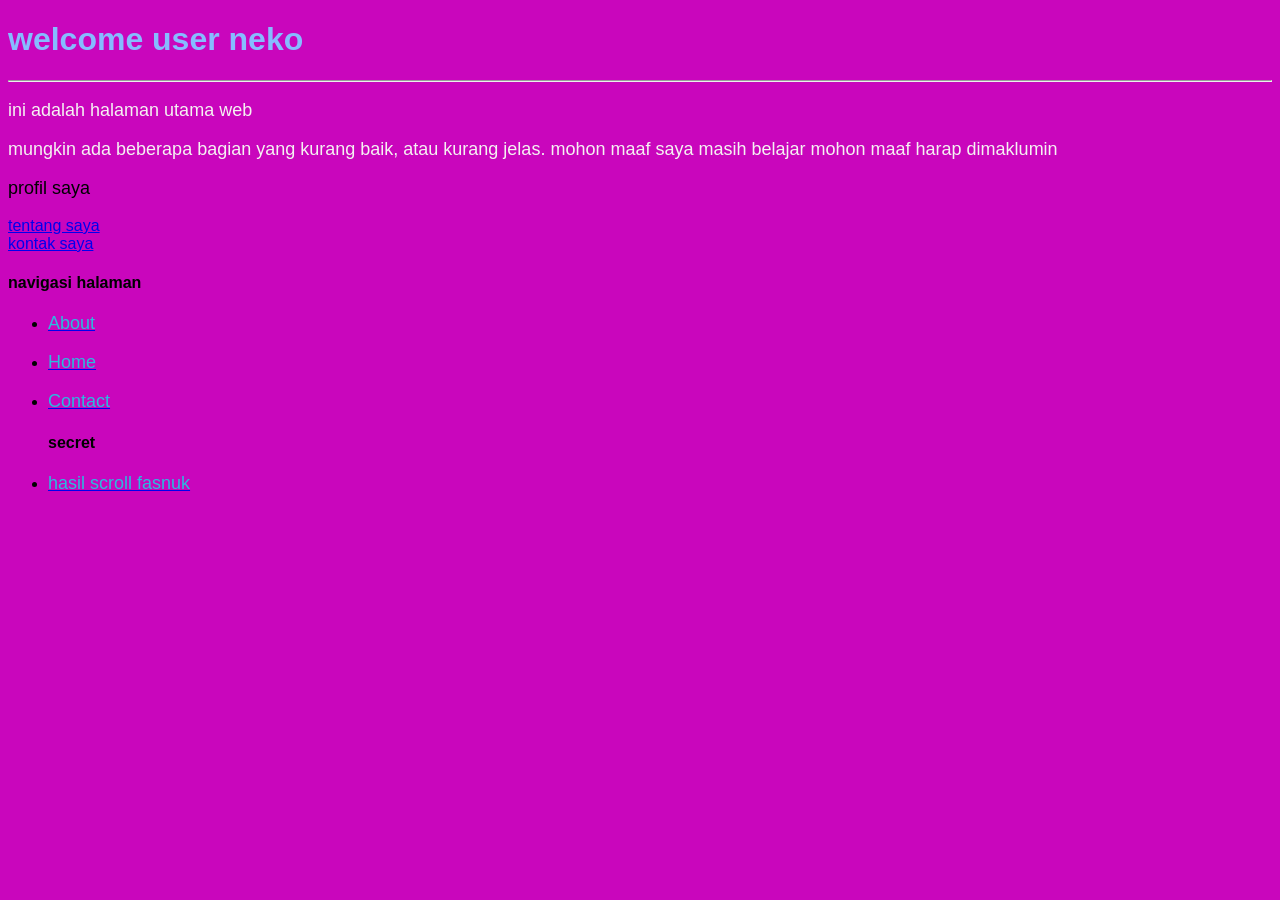
==== project-web/index.html @ 34a077f7 "Add files via upload" ====
<!DOCTYPE html>
<html>
    <head>
        <title>Home</title>

        <link rel="stylesheet"
     href="style.css">

    </head>
    <body>

        <h1>welcome user neko</h1><hr>

        <p>ini adalah halaman utama web</p>

        <p>mungkin ada beberapa bagian yang kurang baik,
            atau kurang jelas. mohon maaf saya masih belajar mohon
             maaf harap dimaklumin</p>

        
          
        <p class="warna01">profil saya</p>
        <a href="about.html">tentang saya</a>

        <br>

        <a href="contact.html">kontak saya</a>



        
       
        <br>
        <h4>navigasi halaman</h4>
    <div>   
    <ul>   
        <li> <a href="about.html"><p class="warna02">About</p></a></li>
        <li> <a href="index.html"><p class="warna02">Home</p></a></li>
        <li> <a href="contact.html"><p class="warna02">Contact</p></a></li>
        <h4>secret</h4>
        <li> <a href="gallery.html"><p class="warna02">hasil scroll fasnuk</p></a></li>
    </ul></div>



    </body>
</html>
---- project-web/style.css ----
body {
    background-color: rgb(201, 6, 188);
}

h1 {
    color: #86bcff;
}

p {
    color: rgb(245, 242, 242);
}

.warna01 {
    color: rgb(0, 0, 0);
}

.warna02 {
    color: rgb(43, 187, 223);
}





p {
    font-size: 18px;
}

body {
    font-family: Arial;
}
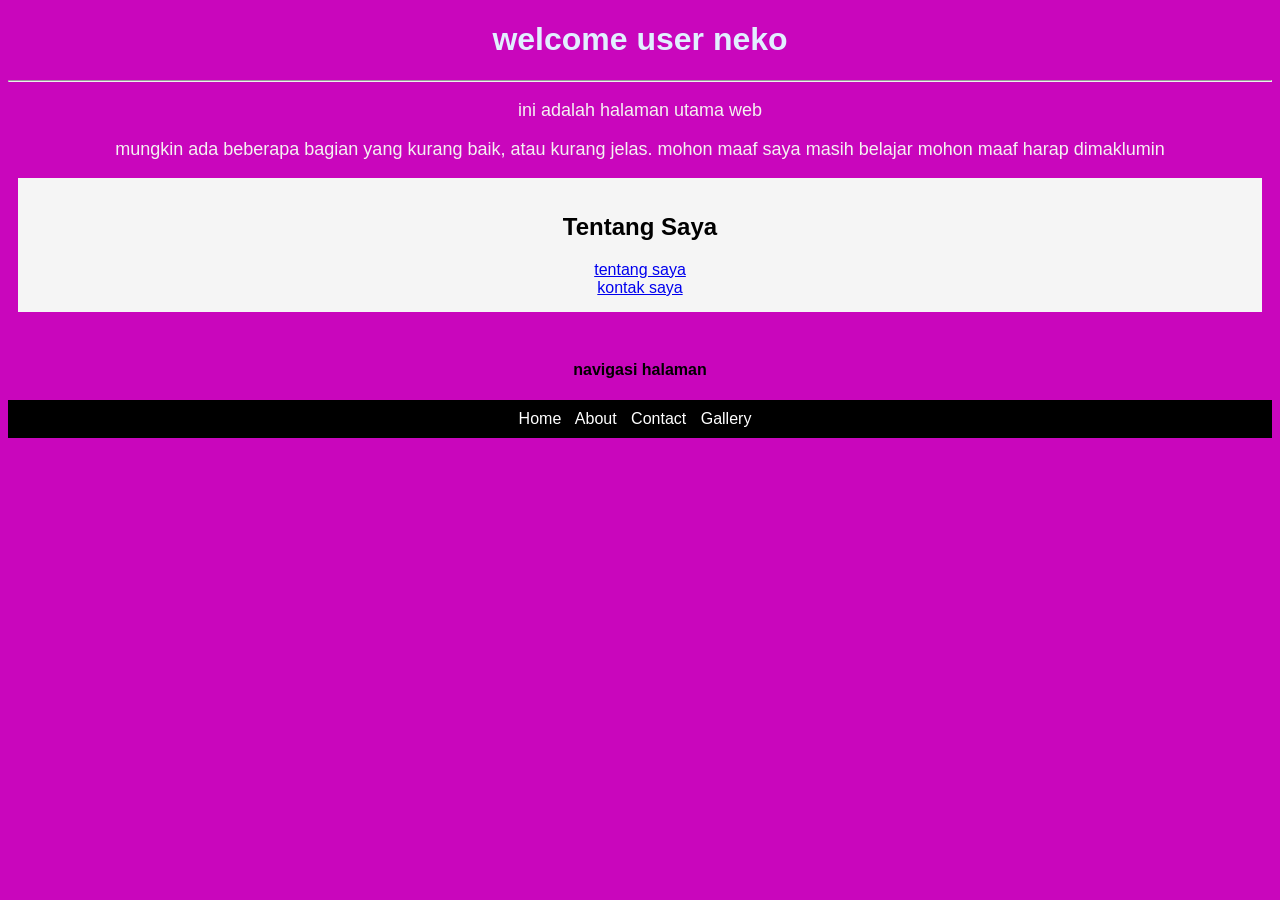
==== commit 8e3eb039: "Add files via upload" ====
--- a/project-web/index.html
+++ b/project-web/index.html
@@ -9,7 +9,7 @@
     </head>
     <body>
 
-        <h1>welcome user neko</h1><hr>
+        <div class="tengah"> <h1>welcome user neko</h1><hr>
 
         <p>ini adalah halaman utama web</p>
 
@@ -19,12 +19,13 @@
 
         
           
-        <p class="warna01">profil saya</p>
-        <a href="about.html">tentang saya</a>
-
+        <div class="card">
+    <h2>Tentang Saya</h2>
+    <a href="about.html">tentang saya</a>
         <br>
-
         <a href="contact.html">kontak saya</a>
+</div>
+        
 
 
 
@@ -32,14 +33,12 @@
        
         <br>
         <h4>navigasi halaman</h4>
-    <div>   
-    <ul>   
-        <li> <a href="about.html"><p class="warna02">About</p></a></li>
-        <li> <a href="index.html"><p class="warna02">Home</p></a></li>
-        <li> <a href="contact.html"><p class="warna02">Contact</p></a></li>
-        <h4>secret</h4>
-        <li> <a href="gallery.html"><p class="warna02">hasil scroll fasnuk</p></a></li>
-    </ul></div>
+    <div class="navbar">
+    <a href="index.html">Home</a>
+    <a href="about.html">About</a>
+    <a href="contact.html">Contact</a>
+    <a href="gallery.html">Gallery</a>
+</div>
 
 
 
--- a/project-web/style.css
+++ b/project-web/style.css
@@ -2,8 +2,13 @@
     background-color: rgb(201, 6, 188);
 }
 
+.tengah {
+    text-align: center;
+}
+
+
 h1 {
-    color: #86bcff;
+    color: #e2efff;
 }
 
 p {
@@ -20,6 +25,28 @@
 
 
 
+.navbar {
+    background-color: black;
+    padding: 10px;
+}
+
+.navbar a {
+    color: white;
+    margin-right: 10px;
+    text-decoration: none;
+}
+
+
+
+
+
+.card {
+    background-color: rgb(245, 245, 245);
+    padding: 15px;
+    margin: 10px;
+}
+
+
 
 
 p {
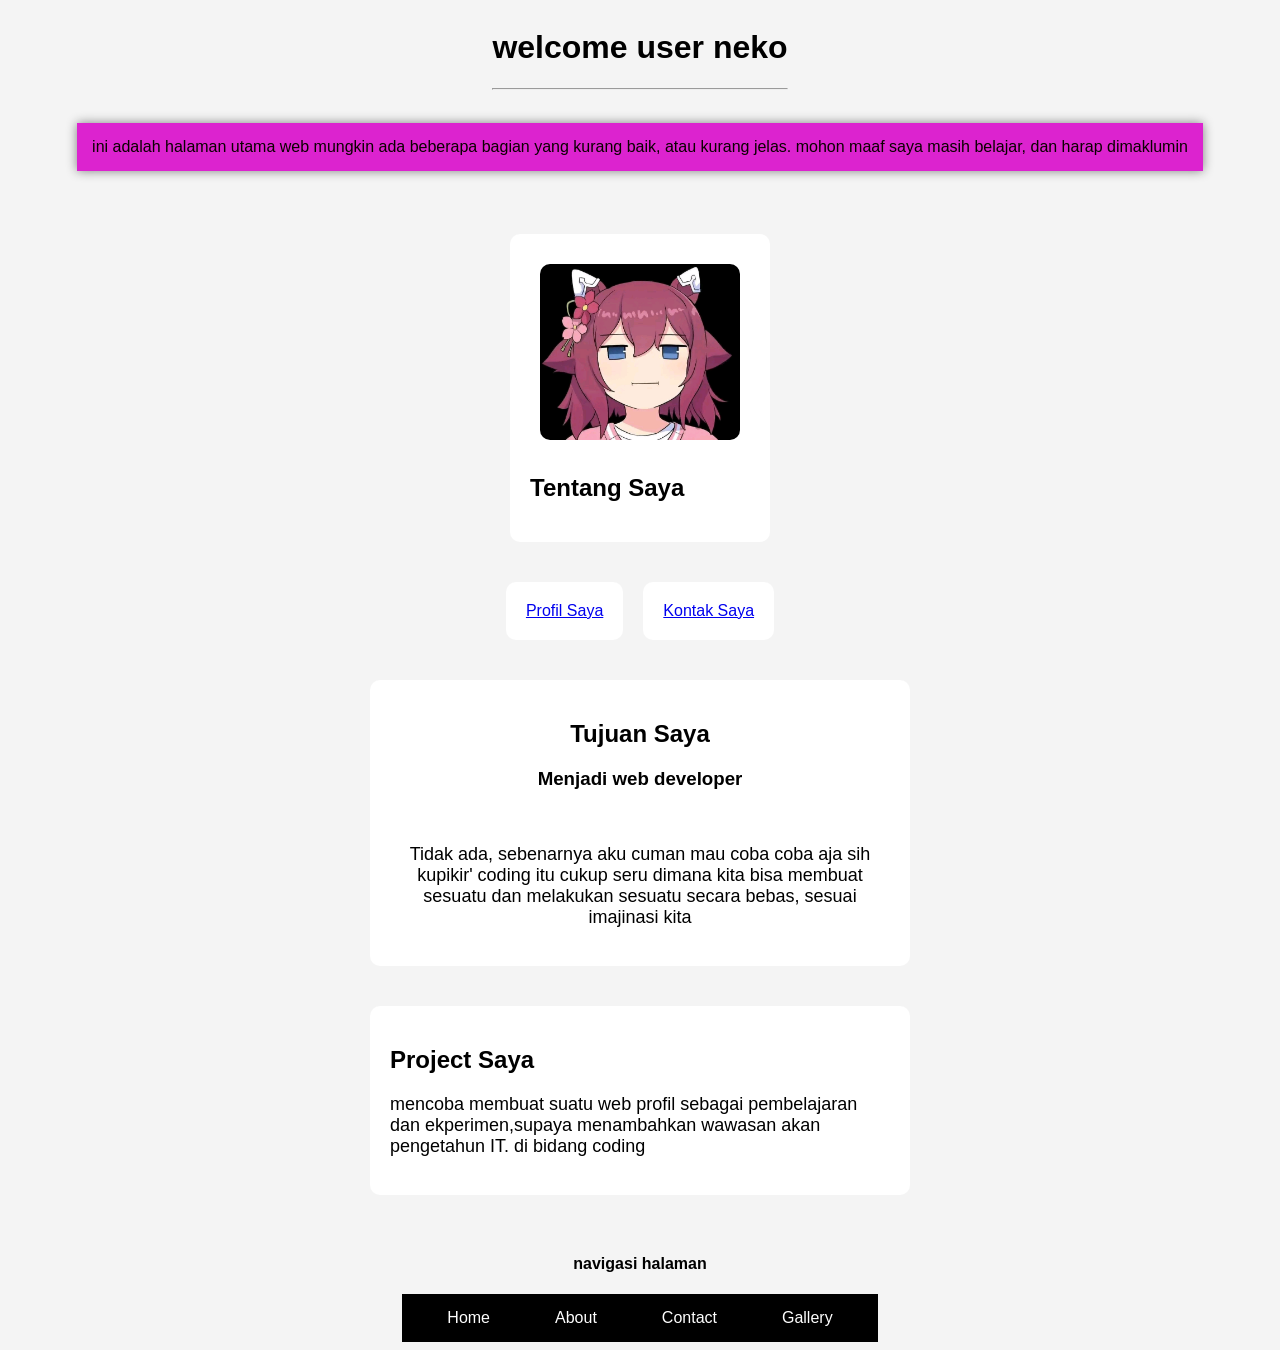
==== commit 5eab7c25: "Add files via upload" ====
--- a/project-web/index.html
+++ b/project-web/index.html
@@ -8,28 +8,51 @@
 
     </head>
     <body>
+<div class="container">
+        <div class="tengah"> <h1>welcome user neko</h1><hr></div></div>
 
-        <div class="tengah"> <h1>welcome user neko</h1><hr>
+        <div class="container">
+            <div class="box">
+        <div class="back01">
+       <div class="warna01"> ini adalah halaman utama web
+            mungkin ada beberapa bagian yang kurang baik,
+            atau kurang jelas. mohon maaf saya masih belajar, dan
+             harap dimaklumin</div></div></div></div></div>
+<br>
+        <div class="container">
+    <div class="box">      
+        <div class="card">
+             <img src="gambar/02.jpg"alt="gbr02">
+    <h2>Tentang Saya</h2></div></div></div>
 
-        <p>ini adalah halaman utama web</p>
 
-        <p>mungkin ada beberapa bagian yang kurang baik,
-            atau kurang jelas. mohon maaf saya masih belajar mohon
-             maaf harap dimaklumin</p>
+    <div class="container">
+    <div class="layout">
+    <div class="card"><a href="about.html">Profil Saya</a></div>
+    
+    <div class="card"><a href="contact.html">Kontak Saya</a></div>
 
+   
+</div></div></div>
         
-          
-        <div class="card">
-    <h2>Tentang Saya</h2>
-    <a href="about.html">tentang saya</a>
-        <br>
-        <a href="contact.html">kontak saya</a>
+
+<div class="container">
+<div class="card">
+    <div class="tengah">
+    <h2>Tujuan Saya</h2>
+    <h3>Menjadi web developer</h3>
+    <br><p>Tidak ada, sebenarnya aku cuman mau coba coba aja sih kupikir' coding itu cukup seru dimana kita bisa membuat sesuatu dan melakukan sesuatu secara bebas, sesuai imajinasi kita  </p>
+</div></div> </div>
+
+<div class="card">
+    <h2>Project Saya</h2>
+    <p>mencoba membuat suatu web profil sebagai pembelajaran dan ekperimen,supaya menambahkan wawasan akan pengetahun IT. di bidang coding</p>
 </div>
-        
 
 
 
-        
+<div class="container">
+       <div class="tengah">
        
         <br>
         <h4>navigasi halaman</h4>
@@ -38,7 +61,7 @@
     <a href="about.html">About</a>
     <a href="contact.html">Contact</a>
     <a href="gallery.html">Gallery</a>
-</div>
+</div></div></div>
 
 
 
--- a/project-web/style.css
+++ b/project-web/style.css
@@ -1,5 +1,7 @@
 body {
-    background-color: rgb(201, 6, 188);
+    background-color: #f4f4f4;
+    font-family: Arial, sans-serif;
+
 }
 
 .tengah {
@@ -8,52 +10,113 @@
 
 
 h1 {
-    color: #e2efff;
-}
-
-p {
-    color: rgb(245, 242, 242);
-}
-
-.warna01 {
-    color: rgb(0, 0, 0);
-}
-
-.warna02 {
-    color: rgb(43, 187, 223);
+    color: #000000;
 }
 
 
 
-.navbar {
-    background-color: black;
-    padding: 10px;
+
+p {
+    color: rgb(0, 0, 0);
+    font-size: 18px;
 }
 
-.navbar a {
-    color: white;
-    margin-right: 10px;
-    text-decoration: none;
+.warna01 {
+    color: rgb(11, 0, 0);
+    font-family: Arial;
 }
 
 
 
 
 
+.navbar {
+    background-color: black;
+    padding: 10px 20px;
+    display:flex;
+    justify-content: space-between;
+    margin: 0 15px;
+    gap: 15px;
+    align-items: center;
+
+
+}
+
+.navbar a {
+    color: rgb(254, 254, 254);
+    margin-right: 10px;
+    text-decoration: none;
+    display: center;
+    margin:  0 15px;
+    transition: 0.3s;
+    padding: 5px 10px;
+    border-radius: 5px;
+
+
+}
+
+.navbar a:hover {
+    color: yellow;
+    background-color: gray;
+}
+
+.back03 {
+    background-color: rgb(220, 35, 207);
+    padding: 5px;
+    margin: 10px;
+   
+
+
+    
+}
+
+
+.back01 {
+    background-color: rgb(220, 35, 207);
+    padding: 15px;
+    margin: 25px;
+    box-shadow: 0px 0px 10px gray;
+    display:flex;
+    justify-content: center;
+    gap: 15px;
+
+}
+
 .card {
-    background-color: rgb(245, 245, 245);
-    padding: 15px;
-    margin: 10px;
+    background-color: rgb(255, 255, 255);
+    padding: 20px;
+    box-shadow: 0 4px 10px rgba(0,0,0,0,1);
+    max-width: 500px;
+    margin: 20px auto;
+    border-radius: 10px;
+
+    
+
 }
 
 
 
-
-p {
-    font-size: 18px;
+img {
+    width: 200px;
+    border-radius: 10px;
+    margin: 10px 10px;
 }
 
-body {
-    font-family: Arial;
+
+.box {
+    display: flex;
+    justify-content: center;
+    gap: 10px;
 }
 
+
+.container {
+    display: flex;
+    justify-content: center;
+
+}
+
+.layout{
+    display: flex;
+    gap: 20px;
+}
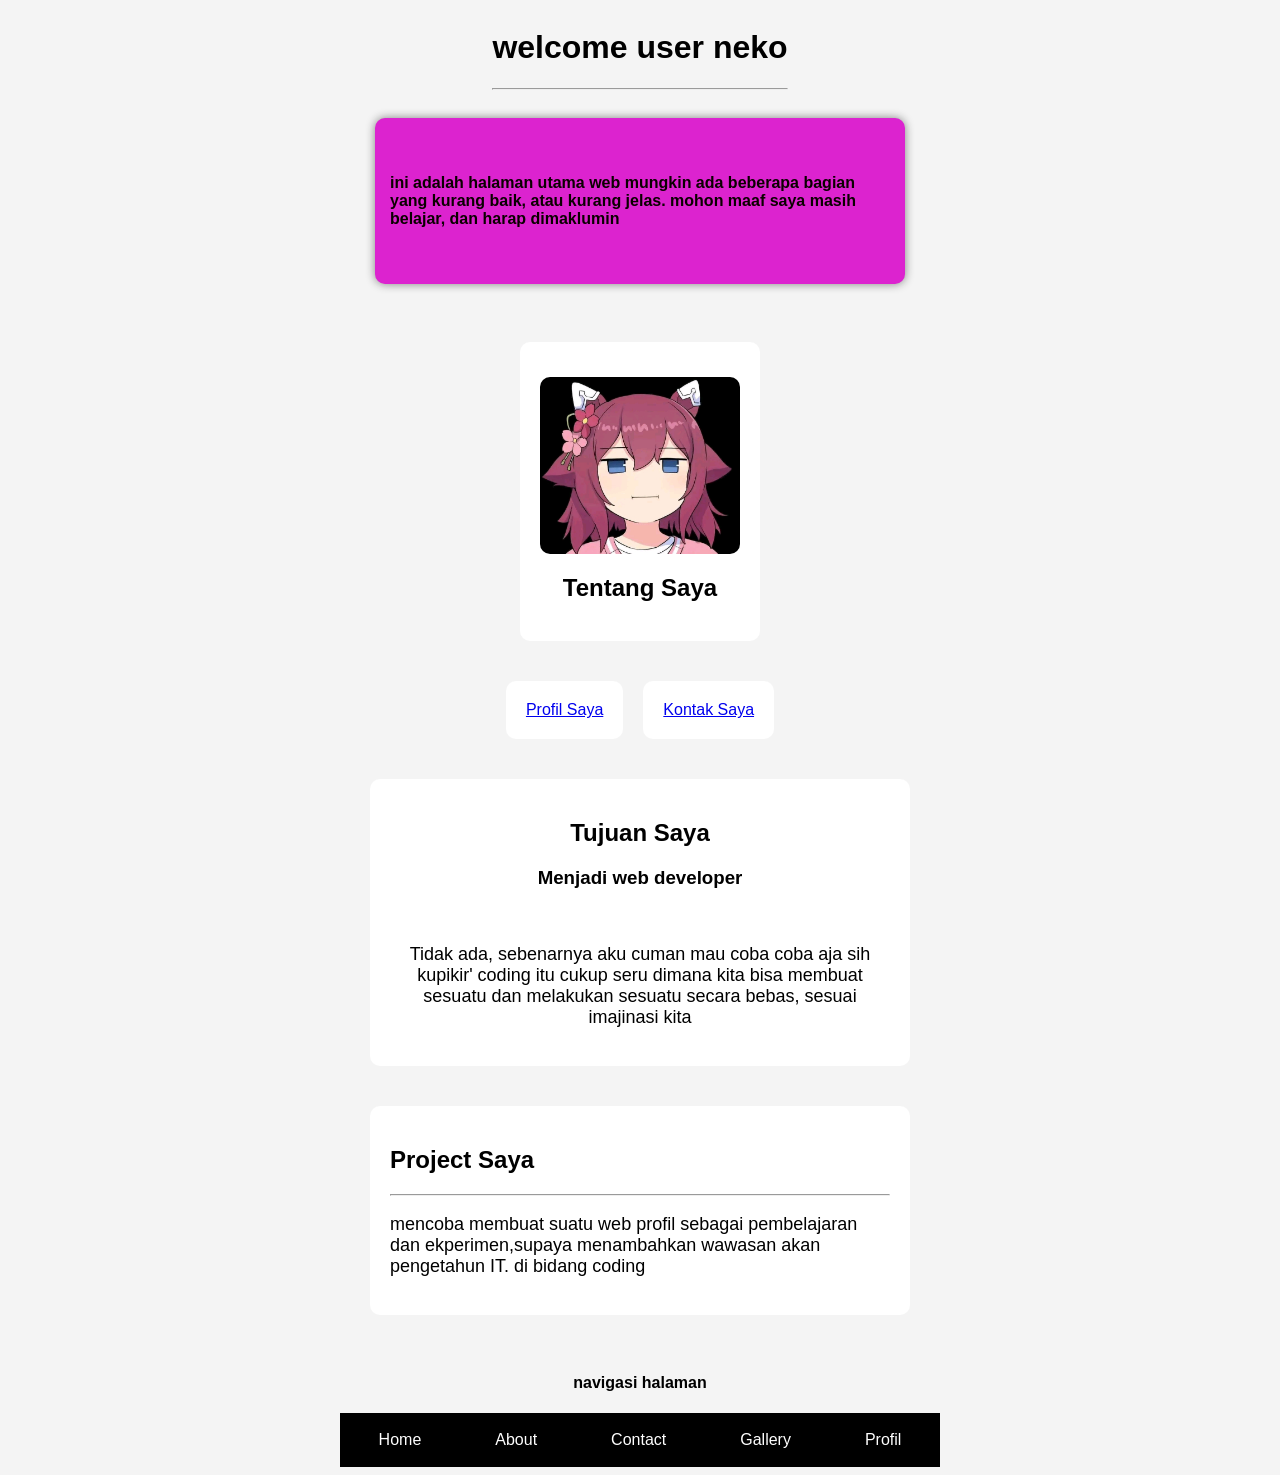
==== commit 0a1be7d1: "Add files via upload" ====
--- a/project-web/index.html
+++ b/project-web/index.html
@@ -2,28 +2,35 @@
 <html>
     <head>
         <title>Home</title>
+
+        <meta name="viewport" 
+        content="width=device-width, initial-scale=1.0">
 
         <link rel="stylesheet"
      href="style.css">
 
     </head>
     <body>
+
 <div class="container">
-        <div class="tengah"> <h1>welcome user neko</h1><hr></div></div>
+    <div claas="layout">
+        <div class="tengah"> <h1>welcome user neko</h1><hr></div></div></div>
 
         <div class="container">
+            <div claas="layout">
             <div class="box">
         <div class="back01">
-       <div class="warna01"> ini adalah halaman utama web
+       <div class="warna01"> <h4>ini adalah halaman utama web
             mungkin ada beberapa bagian yang kurang baik,
             atau kurang jelas. mohon maaf saya masih belajar, dan
-             harap dimaklumin</div></div></div></div></div>
+             harap dimaklumin<h4></h4></div></div></div></div></div>
 <br>
         <div class="container">
     <div class="box">      
         <div class="card">
              <img src="gambar/02.jpg"alt="gbr02">
-    <h2>Tentang Saya</h2></div></div></div>
+             <div class="tengah">
+    <h2>Tentang Saya</h2></div></div></div></div>
 
 
     <div class="container">
@@ -43,11 +50,11 @@
     <h3>Menjadi web developer</h3>
     <br><p>Tidak ada, sebenarnya aku cuman mau coba coba aja sih kupikir' coding itu cukup seru dimana kita bisa membuat sesuatu dan melakukan sesuatu secara bebas, sesuai imajinasi kita  </p>
 </div></div> </div>
-
+<div class="container">
 <div class="card">
-    <h2>Project Saya</h2>
+    <h2>Project Saya</h2><hr>
     <p>mencoba membuat suatu web profil sebagai pembelajaran dan ekperimen,supaya menambahkan wawasan akan pengetahun IT. di bidang coding</p>
-</div>
+</div></div>
 
 
 
@@ -61,6 +68,7 @@
     <a href="about.html">About</a>
     <a href="contact.html">Contact</a>
     <a href="gallery.html">Gallery</a>
+    <a href="info.html">Profil</a>
 </div></div></div>
 
 
--- a/project-web/style.css
+++ b/project-web/style.css
@@ -24,6 +24,10 @@
 .warna01 {
     color: rgb(11, 0, 0);
     font-family: Arial;
+    max-width: 500px;
+    margin: 20px auto;
+    border-radius: 10px;
+
 }
 
 
@@ -32,12 +36,14 @@
 
 .navbar {
     background-color: black;
-    padding: 10px 20px;
+    padding: 12px;
     display:flex;
-    justify-content: space-between;
+    justify-content: center;
     margin: 0 15px;
-    gap: 15px;
+    gap: 20px;
     align-items: center;
+    position: sticky;
+    top: 0;
 
 
 }
@@ -49,21 +55,26 @@
     display: center;
     margin:  0 15px;
     transition: 0.3s;
-    padding: 5px 10px;
-    border-radius: 5px;
+    padding: 6px 12px;
+    border-radius: 6px;
 
 
 }
 
 .navbar a:hover {
     color: yellow;
-    background-color: gray;
+    background-color: #444;
 }
 
 .back03 {
     background-color: rgb(220, 35, 207);
-    padding: 5px;
-    margin: 10px;
+    padding: 50px;
+    margin: 20px;
+    max-width: 500px;
+    margin: 20px auto;
+    border-radius: 10px;
+    display: center;
+
    
 
 
@@ -74,11 +85,15 @@
 .back01 {
     background-color: rgb(220, 35, 207);
     padding: 15px;
-    margin: 25px;
     box-shadow: 0px 0px 10px gray;
     display:flex;
     justify-content: center;
     gap: 15px;
+    max-width: 500px;
+    margin: 20px auto;
+    border-radius: 10px;
+
+
 
 }
 
@@ -99,7 +114,12 @@
 img {
     width: 200px;
     border-radius: 10px;
-    margin: 10px 10px;
+    margin: 15px auto;
+    max-width: 500px;
+    border-radius: 10px;
+    display: block;
+
+
 }
 
 
@@ -119,4 +139,49 @@
 .layout{
     display: flex;
     gap: 20px;
+    justify-content: center;
+}
+
+
+
+
+@media (max-width: 600px) {
+    body {
+        background-color: rgb(244, 202, 239);
+    }
+
+
+
+    .layout {
+        flex-direction: column;
+    }
+    
+
+
+    img {
+    max-width: 100%;
+    height: auto;
+    }
+
+
+    h1 {
+        font-size: 22px;
+    }
+
+    p {
+        font-size: 14px;
+    }
+
+    .navbar {
+        flex-direction: column;
+        
+
+    }
+
+
+
+
+
+
+
 }
